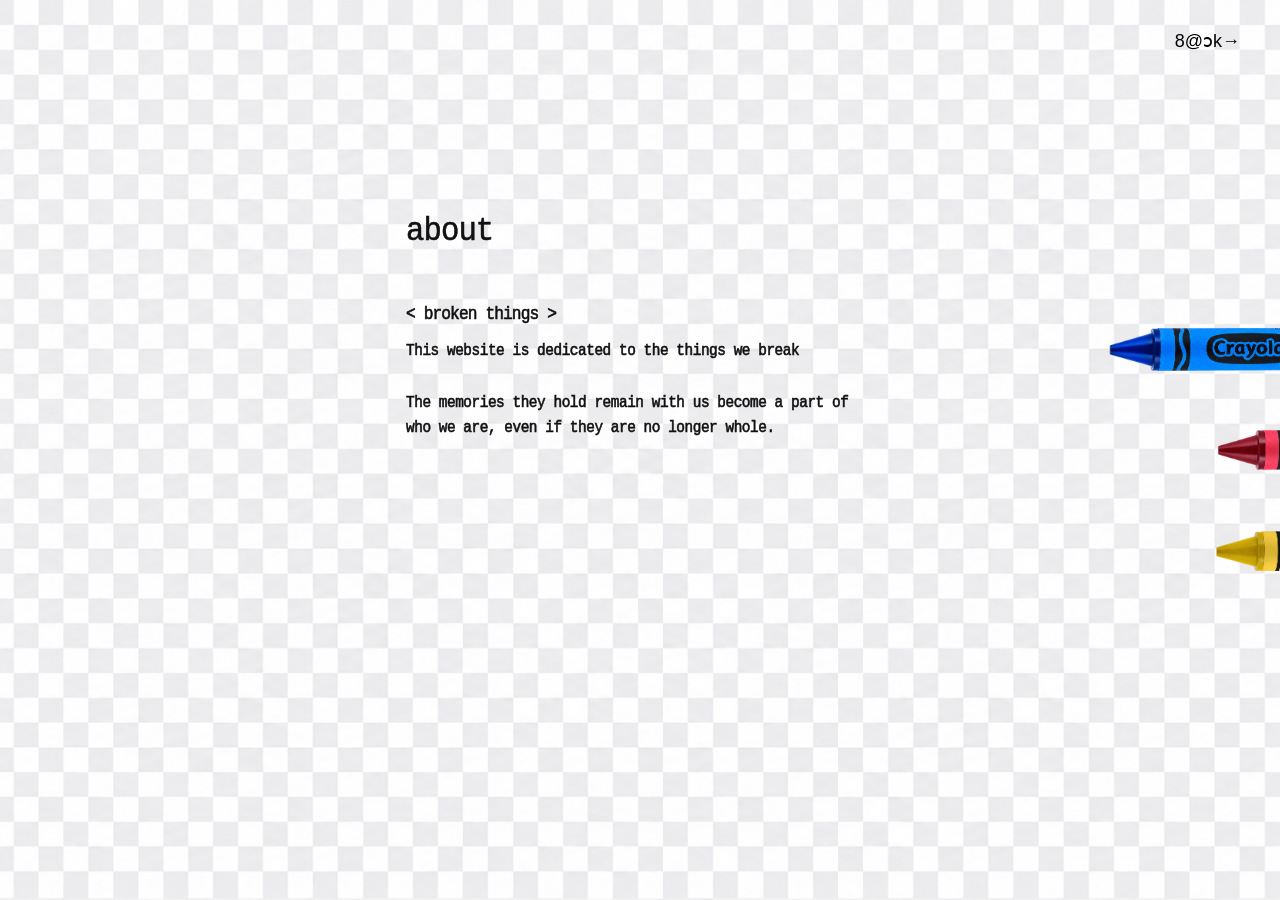
==== about.html @ 3b0aba65 "about page" ====
<!DOCTYPE html>
<html lang="en">

<head>
    <meta charset="UTF-8">

    <meta
        name="viewport"
        content="width=device-width, initial-scale=1.0"
    >

    <title>About</title>

    <link
        rel="stylesheet"
        href="about.css"
    >
</head>

<body>

    <main class="about-page">

        <!-- Crayon drawing tools -->
        <div
            class="crayon-tools"
            aria-label="Choose a crayon color"
        >

            <button
                class="crayon-button active"
                data-color="#3155d8"
                type="button"
            >
                <img
                    src="assets/images/blue.png"
                    alt="Blue crayon"
                >
            </button>

            <button
                class="crayon-button"
                data-color="#d9342b"
                type="button"
            >
                <img
                    src="assets/images/red.png"
                    alt="Red crayon"
                >
            </button>

            <button
                class="crayon-button"
                data-color="#e8c928"
                type="button"
            >
                <img
                    src="assets/images/yellow.png"
                    alt="Yellow crayon"
                >
            </button>

        </div>

        <!-- Drawing canvas -->
        <canvas
            id="drawingCanvas"
        ></canvas>

        <a
            href="broken.html"
            class="back-link"
        >
            8@ↄk→
        </a>

        <section class="about-content">

            <h1>about</h1>

            <h2>< broken things ></h2> 

            <p>
                This website is dedicated to the things we break<br>
                 <br>
                The memories they hold remain with us
                become a part of who we are,
                even if they are no longer whole.



            

        </section>

    </main>

    <script src="about.js"></script>

</body>

</html>
---- about.css ----
* {
    box-sizing: border-box;
}

html,
body {
    margin: 0;
    padding: 0;

    width: 100%;
    min-height: 100%;

    background: #f5f5f5;
}

body {
    background-image:
        url("assets/images/10.png");

    background-size: cover;
    background-position: center;
    background-repeat: no-repeat;
    background-attachment: fixed;

    color: #111;
    font-family: Arial, sans-serif;
}

.about-page {
    position: relative;

    min-height: 100vh;
    padding: 45px;

    user-select: none;
}

.back-link {
    position: absolute;

    top: 30px;
    right: 40px;

    color: black;

    font-family: Arial, sans-serif;
    font-size: 18px;
    text-decoration: none;

    z-index: 20;
}

.back-link:hover {
    text-decoration: underline;
}

.about-content {
    width: 520px;
    max-width: 75vw;

    transform:
            scaleX(0.9);

    font-family: "Courier New", sans-serif;
    font-size: 15px;
    line-height: 1.45;
    letter-spacing: -1px;
    font-weight: 400;

    -webkit-text-stroke: 0.6px currentColor;

    margin: 0 auto;
    padding-top: 18vh;
}

h1 {
    margin: 0 0 45px;

    font-size: 34px;
    font-weight: normal;
    letter-spacing: -1px;
}

h2 {
    margin: 35px 0 12px;

    font-size: 18px;
    font-weight: normal;
}

p {
    margin: 0;

    font-size: 16px;
    line-height: 1.6;
    letter-spacing: -0.5px;
}


.credits {
    margin-top: 55px;

    font-size: 16px;
    line-height: 1.6;
}

/* ================================
   Crayon drawing tools
================================ */

.crayon-tools {
    position: fixed;

    top: 50%;
    right: -175px;

    display: flex;
    flex-direction: column;
    gap: 0px;

    transform: translateY(-50%);

    z-index: 40;
}

.crayon-button + .crayon-button {
    margin-top: -40px;
}

.crayon-button {
    width: 250px;
    height: auto;

    padding: 0;

    border: none;
    background: transparent;

    cursor: pointer;

    transition:
        transform 0.2s ease,
        opacity 0.2s ease;
}

.crayon-button img {
    display: block;

    width: 100%;
    height: 100%;

    object-fit: contain;
}

.crayon-button:hover {
    transform:
        translateX(-100px)
        scale(1.05);
}

.crayon-button.active {
    transform:
        translateX(-100px)
        scale(1.08);
}


/* ================================
   Drawing canvas
================================ */

#drawingCanvas {
    position: fixed;

    top: 0;
    left: 0;

    width: 100vw;
    height: 100vh;

    z-index: 15;

    pointer-events: none;
}
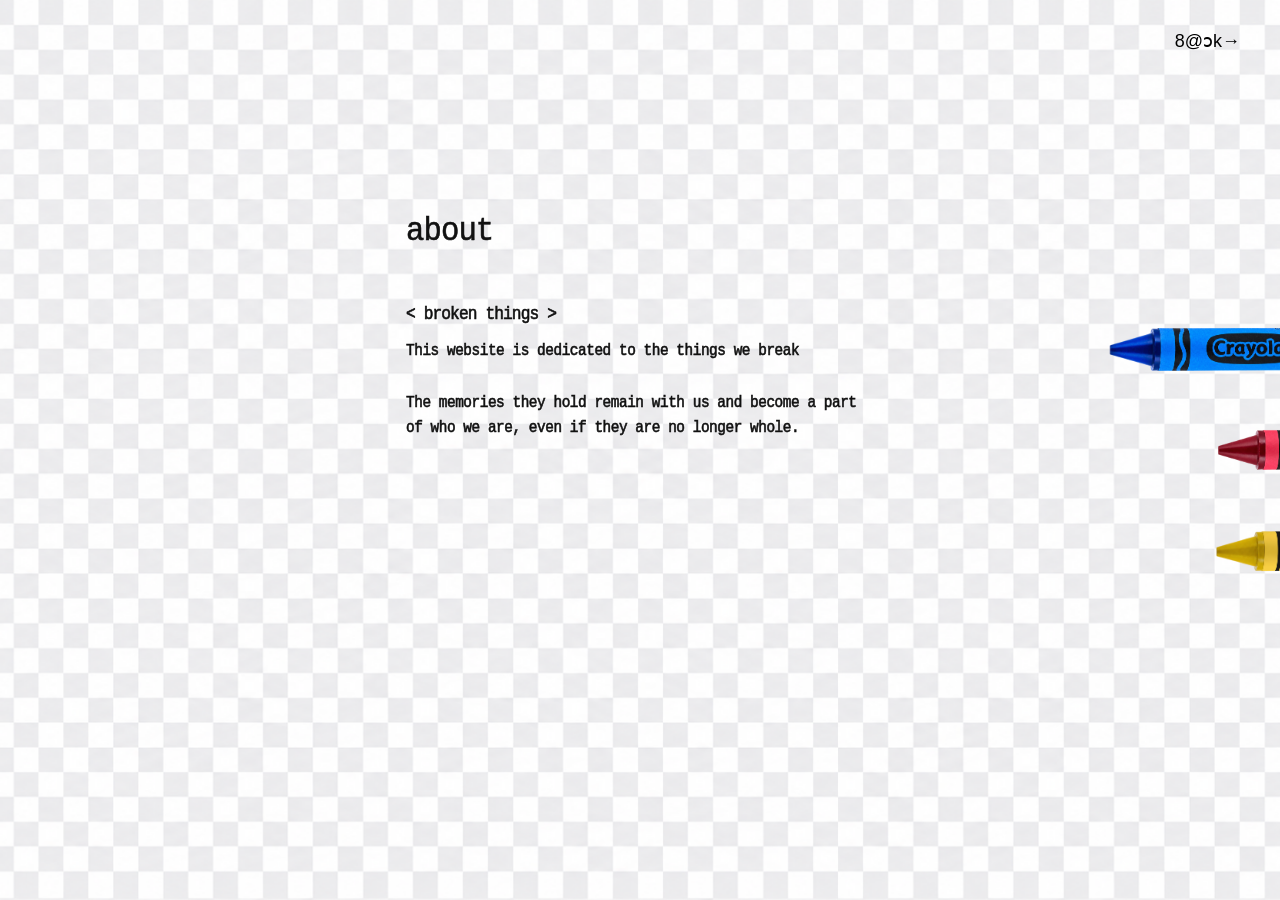
==== commit 15e33990: "Update about.html" ====
--- a/about.html
+++ b/about.html
@@ -83,7 +83,7 @@
             <p>
                 This website is dedicated to the things we break<br>
                  <br>
-                The memories they hold remain with us
+                The memories they hold remain with us and
                 become a part of who we are,
                 even if they are no longer whole.
 
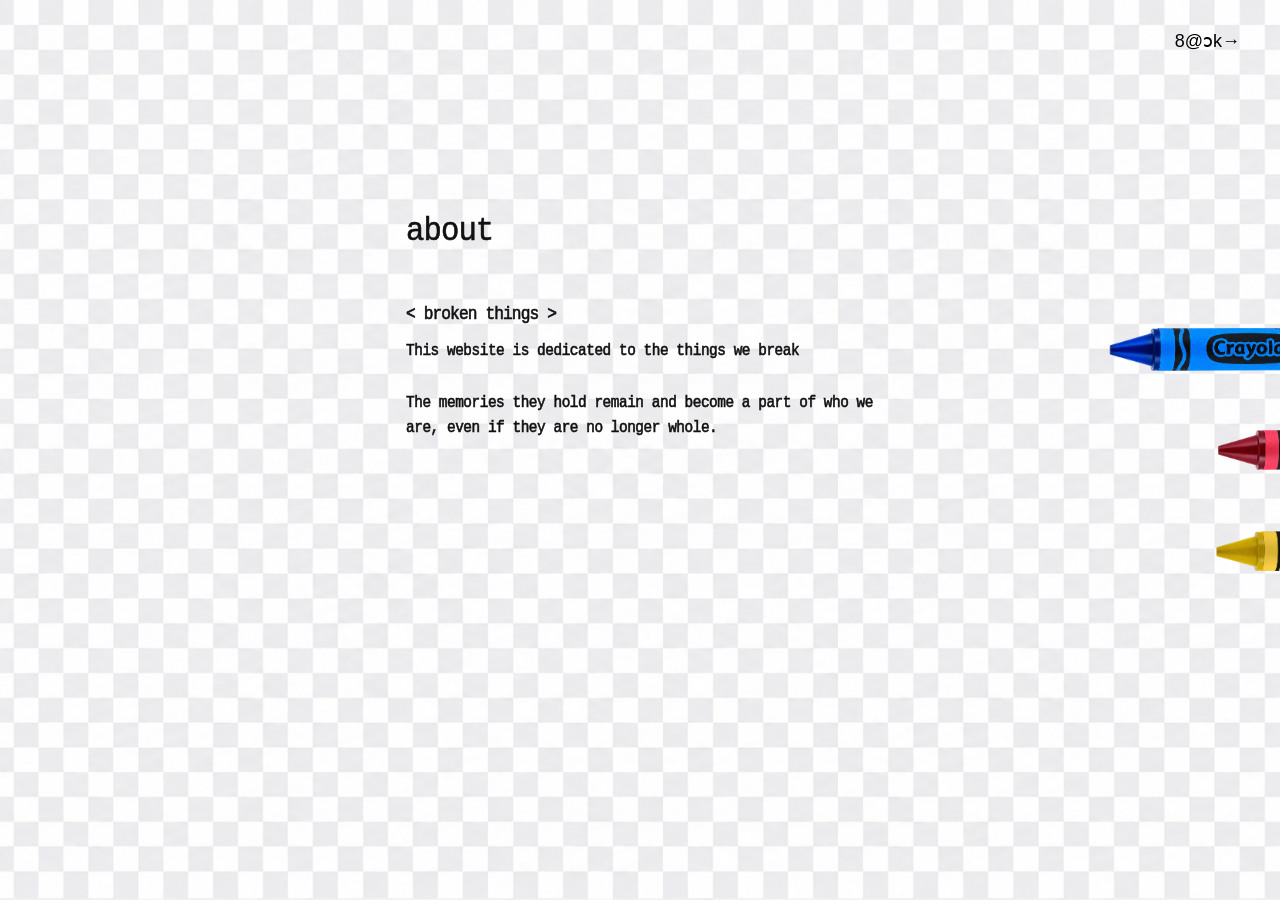
==== commit b2c00534: "Update about.html" ====
--- a/about.html
+++ b/about.html
@@ -83,7 +83,7 @@
             <p>
                 This website is dedicated to the things we break<br>
                  <br>
-                The memories they hold remain with us and
+                The memories they hold remain and
                 become a part of who we are,
                 even if they are no longer whole.
 
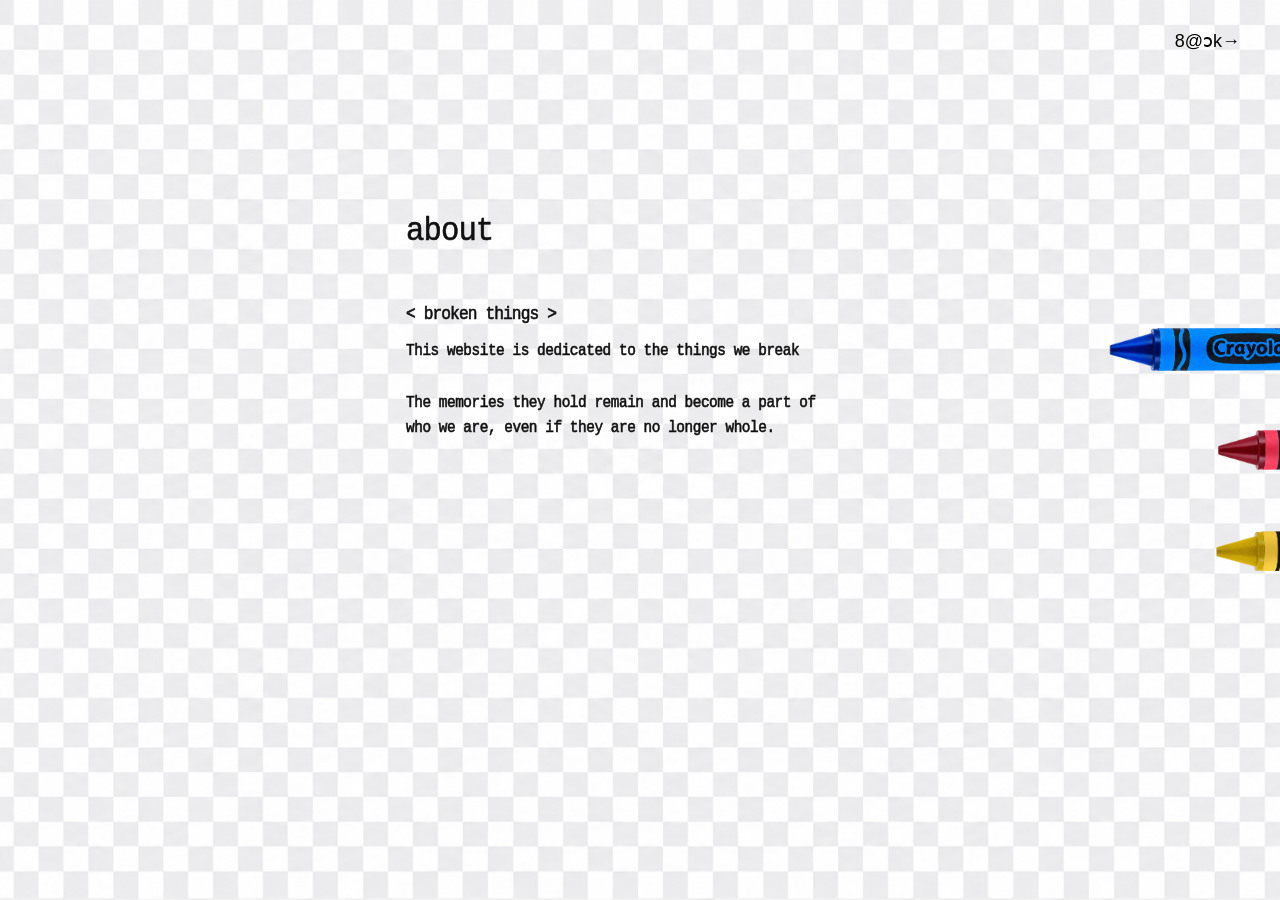
==== commit ba79f1c7: "Update about.html" ====
--- a/about.html
+++ b/about.html
@@ -84,7 +84,7 @@
                 This website is dedicated to the things we break<br>
                  <br>
                 The memories they hold remain and
-                become a part of who we are,
+                become a part of <br>who we are,
                 even if they are no longer whole.
 
 
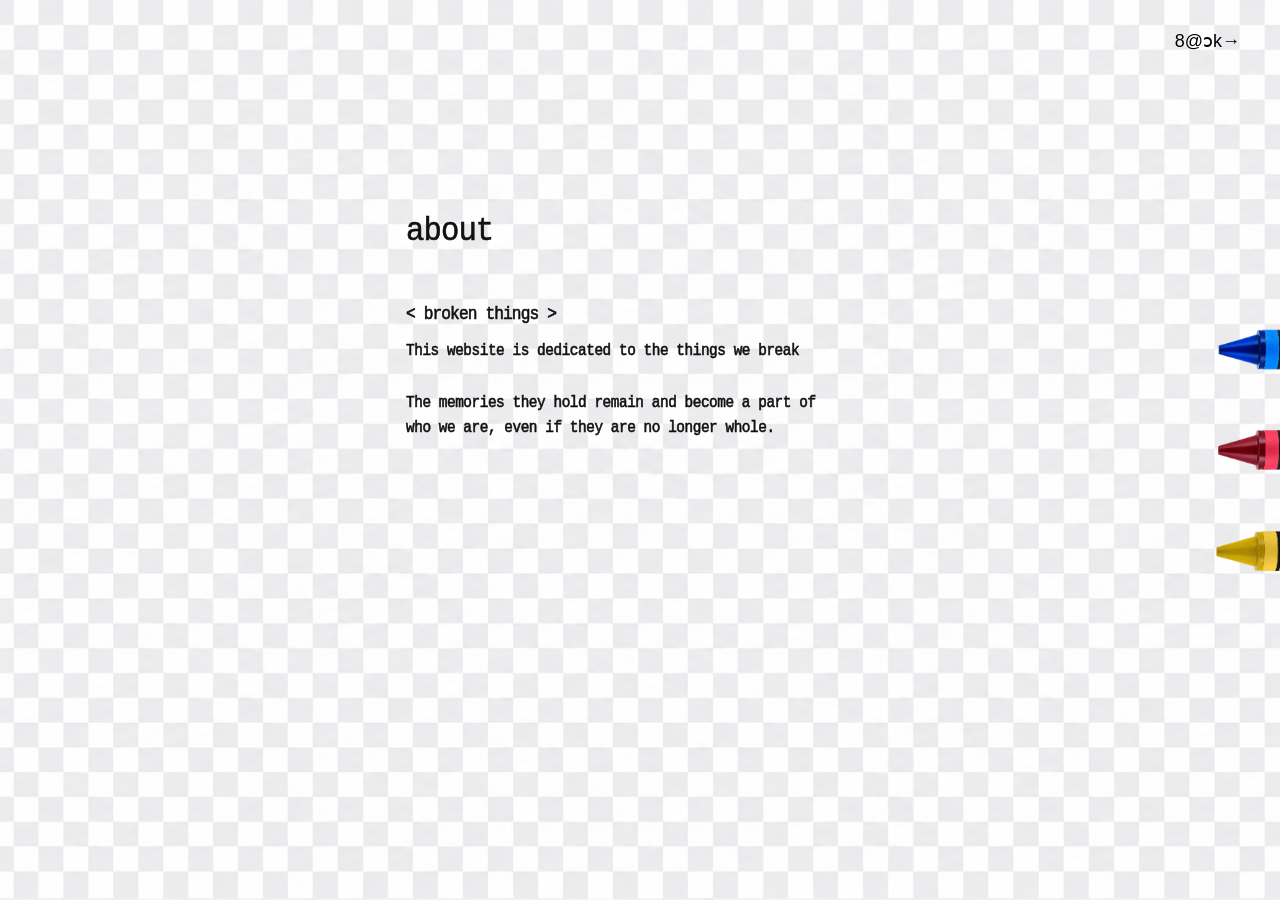
==== commit 9f41540f: "favicon" ====
--- a/about.html
+++ b/about.html
@@ -15,6 +15,12 @@
         rel="stylesheet"
         href="about.css"
     >
+
+    <link
+        rel="icon"
+        type="image/png"
+        href="assets/images/about-fav.png"
+    >
 </head>
 
 <body>
@@ -28,7 +34,7 @@
         >
 
             <button
-                class="crayon-button active"
+                class="crayon-button"
                 data-color="#3155d8"
                 type="button"
             >
